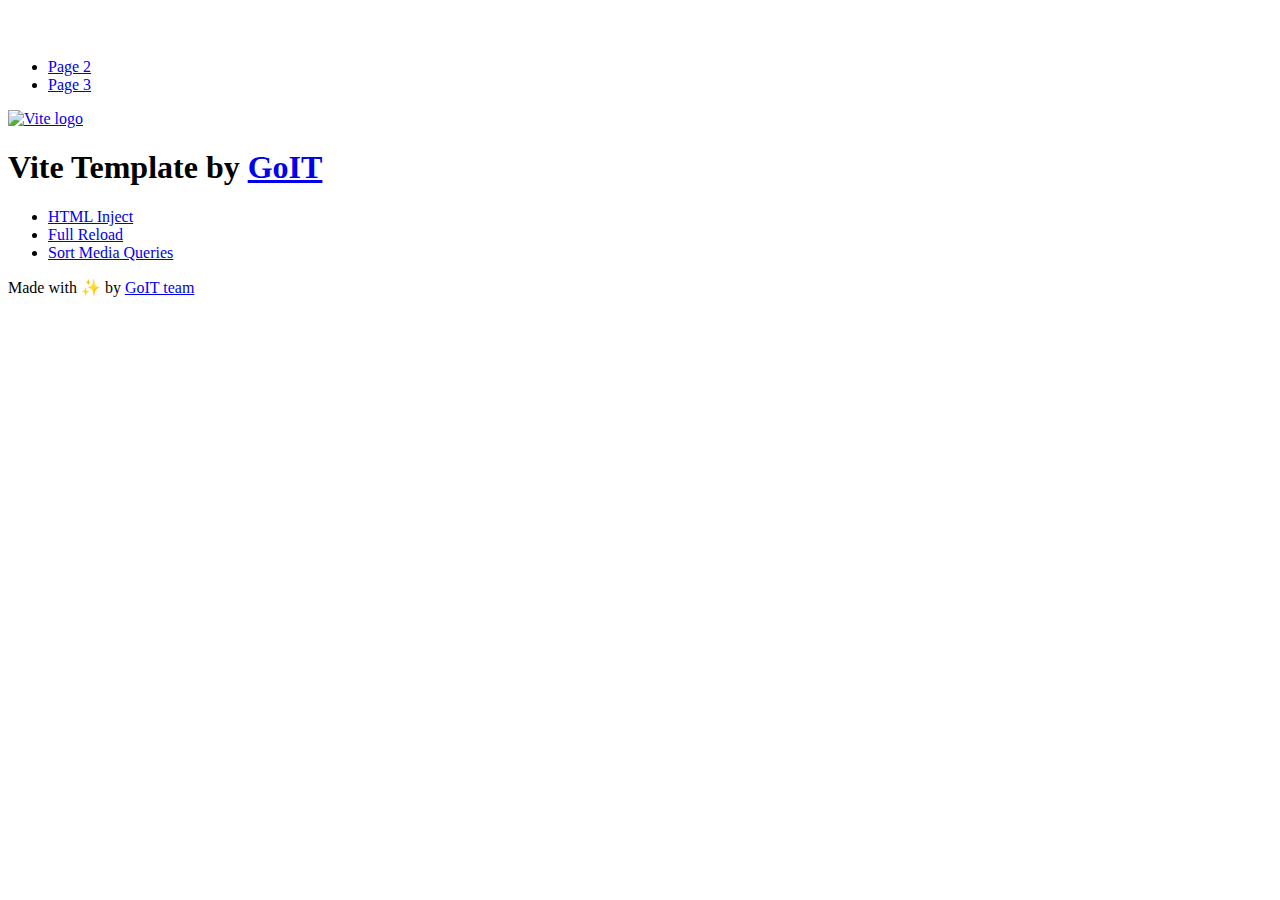
==== index.html @ 2a2b0d1b "Deploying to gh-pages from @ HK-b-code/goit-js-hw-09@d5c46f8d7b994d11a9c32365f91466facb29260c 🚀" ====
<!DOCTYPE html>
<html lang="en">
  <head>
    <meta charset="UTF-8" />
    <link rel="icon" type="image/svg+xml" href="/vanilla-app-template/favicon.svg" />
    <meta name="viewport" content="width=device-width, initial-scale=1.0" />
    <title>Vanilla App Template</title>
    <script type="module" crossorigin src="/vanilla-app-template/index.js"></script>
    <link rel="stylesheet" crossorigin href="/vanilla-app-template/assets/styles-DvPDDfy5.css">
  </head>
  <body>
    <header class="header">
  <div class="container">
    <nav class="nav">
      <a class="nav-logo" href="./index.html" aria-label="Site logo">
        <svg class="nav-logo-icon" width="100" height="30">
          <use href="/vanilla-app-template/assets/sprite-E8vg0sBb.svg#logo"></use>
        </svg>
      </a>
      <ul class="nav-list">
        <li class="nav-item">
          <a class="nav-link {=$highlight-act}" href="./page-2.html">Page 2</a>
        </li>
        <li class="nav-item">
          <a class="nav-link {=$highlight-curr}" href="./page-3.html">Page 3</a>
        </li>
      </ul>
    </nav>
  </div>
</header>


    <main>
      <!-- Loads the specified .html file -->
      <section class="vite-promo">
  <div class="container">
    <div class="vite-promo-thumb">
      <a
        class="vite-promo-link"
        href="https://vitejs.dev/"
        target="_blank"
        rel="noopener noreferrer"
        aria-label="Link to Vite official website"
        title="Vite.js  build tool"
      >
        <!-- Path to images as from index.html file -->
        <img
          class="pic"
          src="/vanilla-app-template/assets/vite-logo-9o_aqrTe.png"
          alt="Vite logo"
          width="640"
          height="640"
        />
      </a>
    </div>
    <h1 class="main-title">
      <span class="main-title-gradient">Vite</span>
      Template by
      <a
        class="main-title-link"
        href="https://github.com/goitacademy/vanilla-app-template"
        target="_blank"
        rel="noopener noreferrer"
      >
        GoIT
      </a>
    </h1>
  </div>
</section>

      <article class="badges">
  <div class="container">
    <ul class="badges-list">
      <li class="badges-item">
        <a
          class="badges-link"
          href="https://www.npmjs.com/package/vite-plugin-html-inject"
          target="_blank"
          rel="noopener noreferrer"
        >
          HTML Inject
        </a>
      </li>
      <li class="badges-item">
        <a
          class="badges-link"
          href="https://www.npmjs.com/package/vite-plugin-full-reload"
          target="_blank"
          rel="noopener noreferrer"
        >
          Full Reload
        </a>
      </li>
      <li class="badges-item">
        <a
          class="badges-link"
          href="https://www.npmjs.com/package/postcss-sort-media-queries"
          target="_blank"
          rel="noopener noreferrer"
        >
          Sort Media Queries
        </a>
      </li>
    </ul>
  </div>
</article>

    </main>

    <footer class="footer">
  <div class="container">
    <p class="footer-desc">
      Made with ✨ by
      <a
        class="footer-link"
        href="https://goit.global/ua/"
        target="_blank"
        rel="noopener noreferrer"
      >
        GoIT team
      </a>
    </p>
  </div>
</footer>


  </body>
</html>
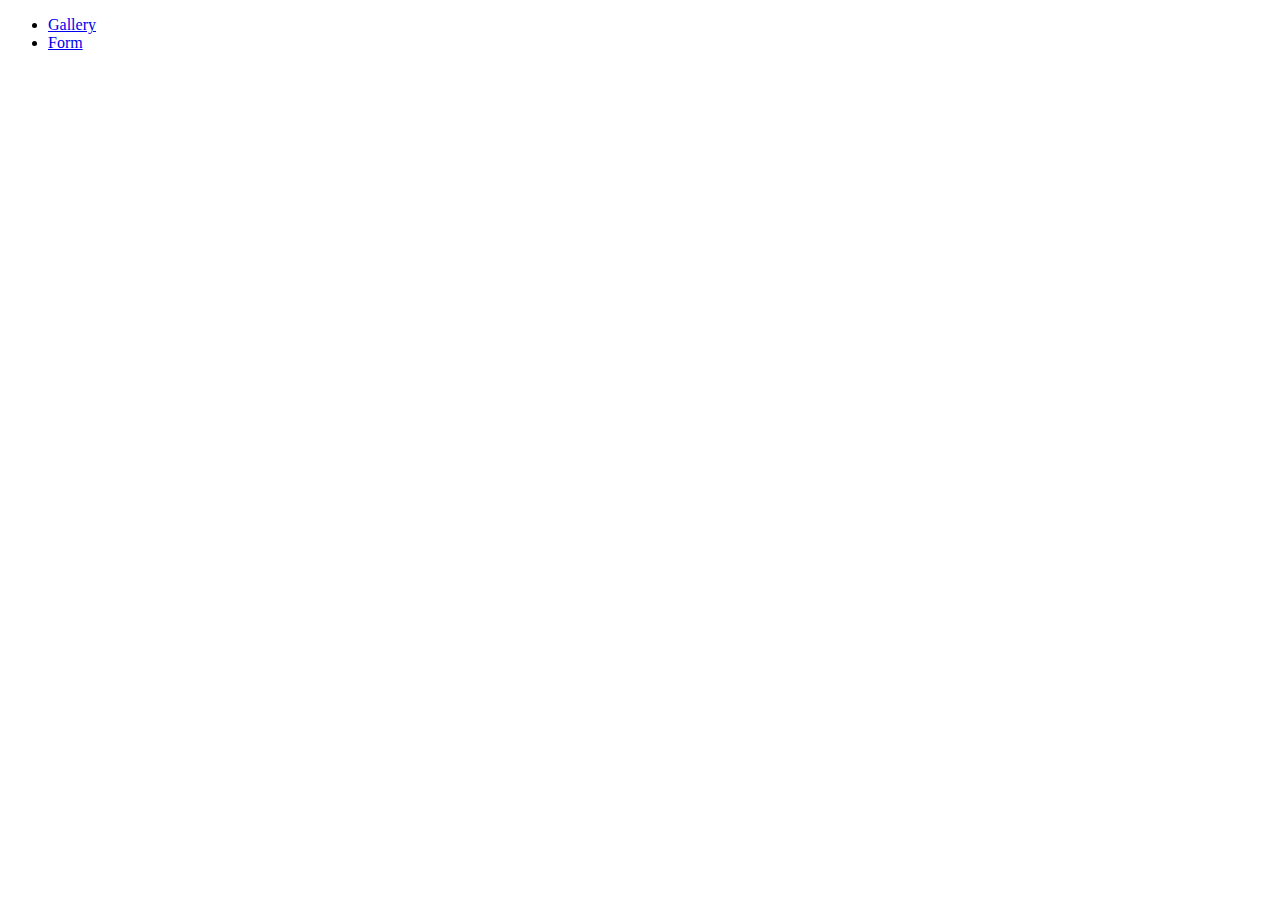
==== commit c9270e93: "Deploying to gh-pages from @ HK-b-code/goit-js-hw-09@eb918db7619b6a125c92d00214ab1a64d646eeca 🚀" ====
--- a/index.html
+++ b/index.html
@@ -2,127 +2,17 @@
 <html lang="en">
   <head>
     <meta charset="UTF-8" />
-    <link rel="icon" type="image/svg+xml" href="/vanilla-app-template/favicon.svg" />
+    <meta http-equiv="X-UA-Compatible" content="IE=edge" />
     <meta name="viewport" content="width=device-width, initial-scale=1.0" />
-    <title>Vanilla App Template</title>
-    <script type="module" crossorigin src="/vanilla-app-template/index.js"></script>
-    <link rel="stylesheet" crossorigin href="/vanilla-app-template/assets/styles-DvPDDfy5.css">
+    <title>Homework 9</title>
+    <link rel="stylesheet" crossorigin href="/vanilla-app-template/assets/styles-CpqwEGfV.css">
   </head>
   <body>
-    <header class="header">
-  <div class="container">
-    <nav class="nav">
-      <a class="nav-logo" href="./index.html" aria-label="Site logo">
-        <svg class="nav-logo-icon" width="100" height="30">
-          <use href="/vanilla-app-template/assets/sprite-E8vg0sBb.svg#logo"></use>
-        </svg>
-      </a>
-      <ul class="nav-list">
-        <li class="nav-item">
-          <a class="nav-link {=$highlight-act}" href="./page-2.html">Page 2</a>
-        </li>
-        <li class="nav-item">
-          <a class="nav-link {=$highlight-curr}" href="./page-3.html">Page 3</a>
-        </li>
-      </ul>
-    </nav>
-  </div>
-</header>
-
-
-    <main>
-      <!-- Loads the specified .html file -->
-      <section class="vite-promo">
-  <div class="container">
-    <div class="vite-promo-thumb">
-      <a
-        class="vite-promo-link"
-        href="https://vitejs.dev/"
-        target="_blank"
-        rel="noopener noreferrer"
-        aria-label="Link to Vite official website"
-        title="Vite.js  build tool"
-      >
-        <!-- Path to images as from index.html file -->
-        <img
-          class="pic"
-          src="/vanilla-app-template/assets/vite-logo-9o_aqrTe.png"
-          alt="Vite logo"
-          width="640"
-          height="640"
-        />
-      </a>
-    </div>
-    <h1 class="main-title">
-      <span class="main-title-gradient">Vite</span>
-      Template by
-      <a
-        class="main-title-link"
-        href="https://github.com/goitacademy/vanilla-app-template"
-        target="_blank"
-        rel="noopener noreferrer"
-      >
-        GoIT
-      </a>
-    </h1>
-  </div>
-</section>
-
-      <article class="badges">
-  <div class="container">
-    <ul class="badges-list">
-      <li class="badges-item">
-        <a
-          class="badges-link"
-          href="https://www.npmjs.com/package/vite-plugin-html-inject"
-          target="_blank"
-          rel="noopener noreferrer"
-        >
-          HTML Inject
-        </a>
+    <ul class="list">
+      <li class="item">
+        <a class="item_link" href="./1-gallery.html">Gallery</a>
       </li>
-      <li class="badges-item">
-        <a
-          class="badges-link"
-          href="https://www.npmjs.com/package/vite-plugin-full-reload"
-          target="_blank"
-          rel="noopener noreferrer"
-        >
-          Full Reload
-        </a>
-      </li>
-      <li class="badges-item">
-        <a
-          class="badges-link"
-          href="https://www.npmjs.com/package/postcss-sort-media-queries"
-          target="_blank"
-          rel="noopener noreferrer"
-        >
-          Sort Media Queries
-        </a>
-      </li>
+      <li class="item"><a class="item_link" href="./2-form.html">Form</a></li>
     </ul>
-  </div>
-</article>
-
-    </main>
-
-    <footer class="footer">
-  <div class="container">
-    <p class="footer-desc">
-      Made with ✨ by
-      <a
-        class="footer-link"
-        href="https://goit.global/ua/"
-        target="_blank"
-        rel="noopener noreferrer"
-      >
-        GoIT team
-      </a>
-    </p>
-  </div>
-</footer>
-
-
   </body>
 </html>
